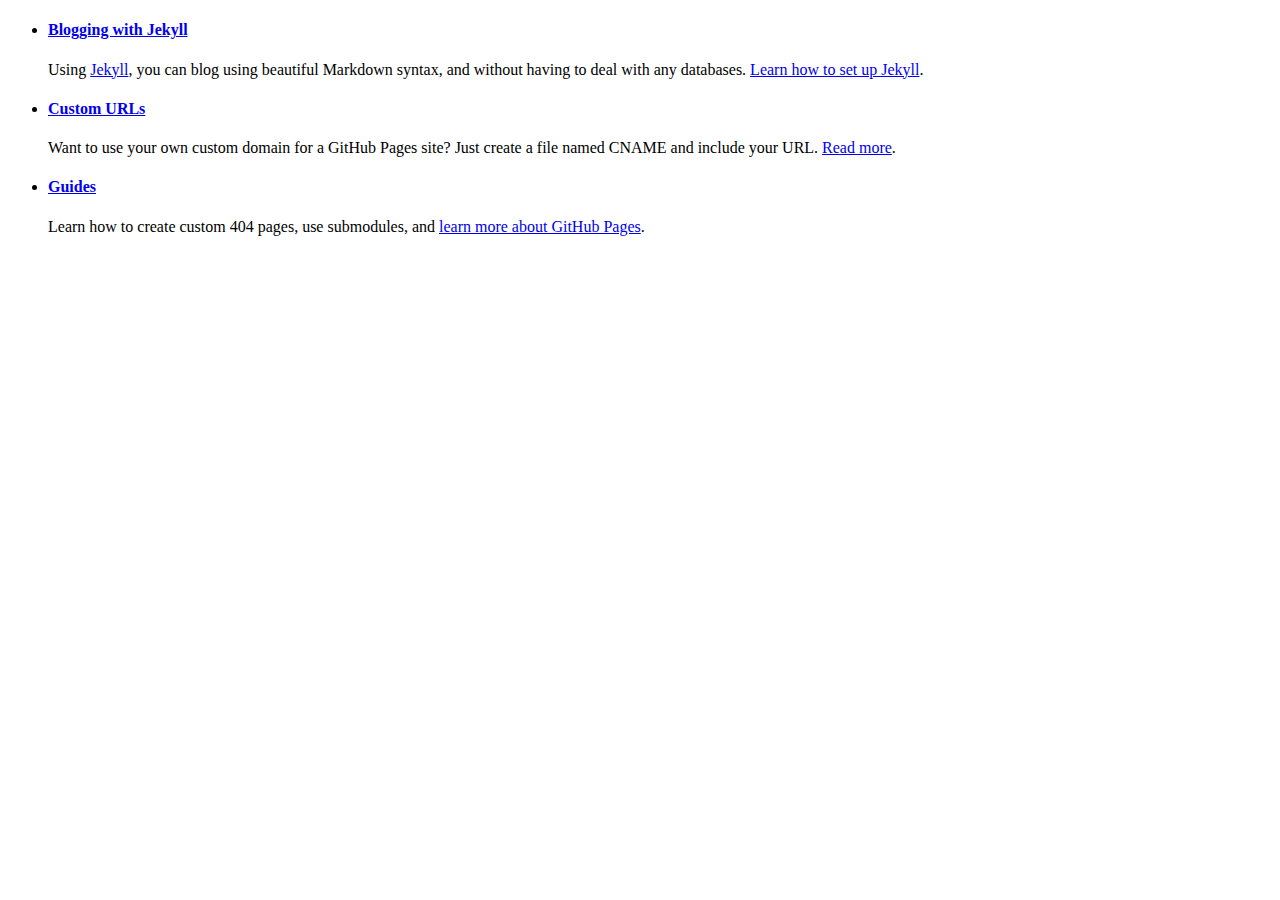
==== draft/index.html @ 1c07948c "add the html structure to pages" ====
<!DOCTYPE html>
<html>
    <head>
        <title></title>
    </head>
    <body>
        <!--  -->
        </html><ul class="next-steps wrapper">
            <li class="jekyll">
              <a class="hero-octicon" href="https://help.github.com/articles/using-jekyll-with-pages">
                <span class="mega-octicon octicon-pencil"></span>
              </a>
              <h4><a href="https://help.github.com/articles/using-jekyll-with-pages">Blogging with Jekyll</a></h4>
              <p>Using <a href="https://jekyllrb.com">Jekyll</a>, you can blog using beautiful Markdown syntax, and without having to deal with any databases. <a href="https://jekyllrb.com/docs/">Learn how to set up Jekyll</a>.</p>
            </li>
            <li class="custom-urls">
              <a class="hero-octicon" href="https://help.github.com/articles/setting-up-a-custom-domain-with-pages">
                <span class="mega-octicon octicon-link"></span>
              </a>
              <h4><a href="https://help.github.com/articles/setting-up-a-custom-domain-with-pages">Custom URLs</a></h4>
              <p>Want to use your own custom domain for a GitHub Pages site? Just create a file named CNAME  and include your URL. <a href="https://help.github.com/articles/setting-up-a-custom-domain-with-pages">Read more</a>.</p>
            </li>
            <li class="guides">
              <a class="hero-octicon" href="https://help.github.com/categories/20/articles">
                <span class="mega-octicon octicon-book"></span>
              </a>
              <h4><a href="https://help.github.com/categories/20/articles">Guides</a></h4>
              <p>Learn how to create custom 404 pages, use submodules, and <a href="https://help.github.com/categories/20/articles">learn more about GitHub Pages</a>.</p>
            </li>
          </ul>
    </body>
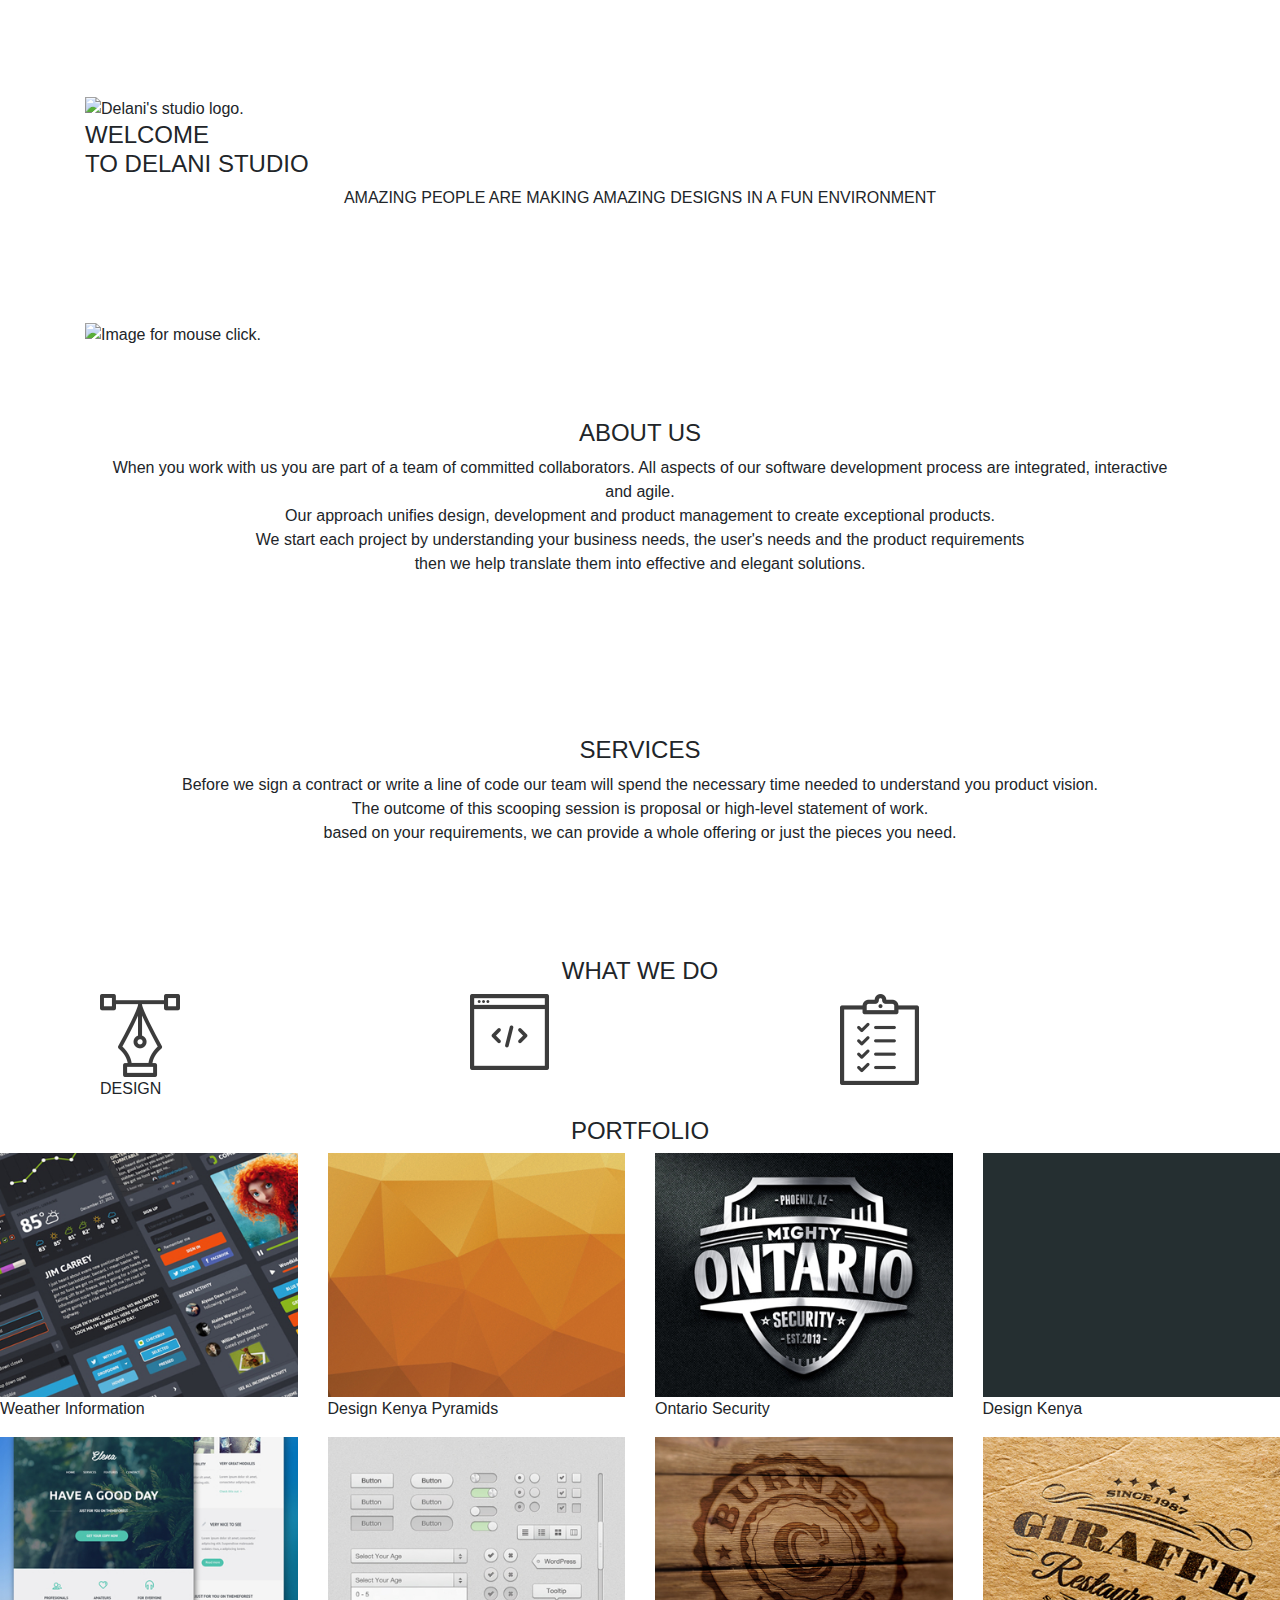
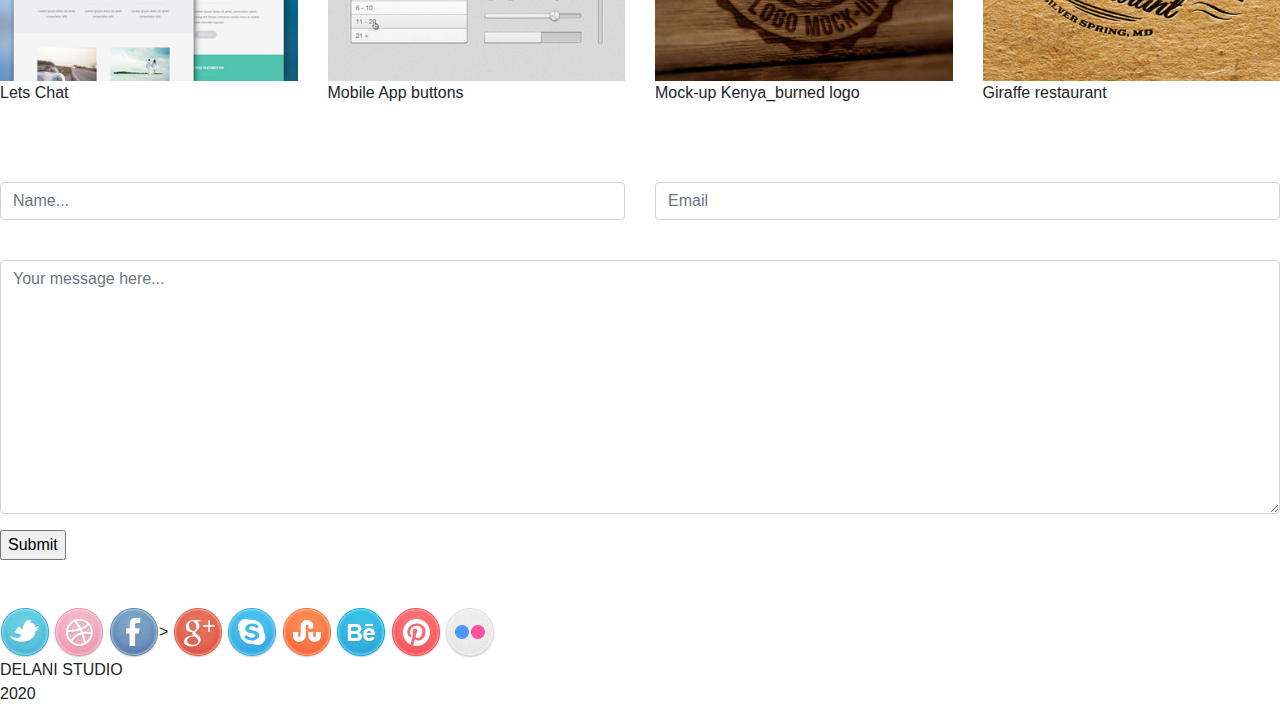
==== commit 79d60d1f: "add the html structure to pages" ====
--- a/draft/index.html
+++ b/draft/index.html
@@ -1,31 +1,172 @@
 <!DOCTYPE html>
-<html>
-    <head>
-        <title></title>
-    </head>
-    <body>
-        <!--  -->
-        </html><ul class="next-steps wrapper">
-            <li class="jekyll">
-              <a class="hero-octicon" href="https://help.github.com/articles/using-jekyll-with-pages">
-                <span class="mega-octicon octicon-pencil"></span>
-              </a>
-              <h4><a href="https://help.github.com/articles/using-jekyll-with-pages">Blogging with Jekyll</a></h4>
-              <p>Using <a href="https://jekyllrb.com">Jekyll</a>, you can blog using beautiful Markdown syntax, and without having to deal with any databases. <a href="https://jekyllrb.com/docs/">Learn how to set up Jekyll</a>.</p>
-            </li>
-            <li class="custom-urls">
-              <a class="hero-octicon" href="https://help.github.com/articles/setting-up-a-custom-domain-with-pages">
-                <span class="mega-octicon octicon-link"></span>
-              </a>
-              <h4><a href="https://help.github.com/articles/setting-up-a-custom-domain-with-pages">Custom URLs</a></h4>
-              <p>Want to use your own custom domain for a GitHub Pages site? Just create a file named CNAME  and include your URL. <a href="https://help.github.com/articles/setting-up-a-custom-domain-with-pages">Read more</a>.</p>
-            </li>
-            <li class="guides">
-              <a class="hero-octicon" href="https://help.github.com/categories/20/articles">
-                <span class="mega-octicon octicon-book"></span>
-              </a>
-              <h4><a href="https://help.github.com/categories/20/articles">Guides</a></h4>
-              <p>Learn how to create custom 404 pages, use submodules, and <a href="https://help.github.com/categories/20/articles">learn more about GitHub Pages</a>.</p>
-            </li>
-          </ul>
-    </body>+<html lang="en">
+<head>
+  <meta charset="UTF-8">
+  <meta name="viewport" content="width=device-width, initial-scale=1.0">
+  <meta http-equiv="X-UA-Compatible" content="ie=edge">
+  <link rel="stylesheet" href="https://stackpath.bootstrapcdn.com/bootstrap/4.5.2/css/bootstrap.min.css" integrity="sha384-JcKb8q3iqJ61gNV9KGb8thSsNjpSL0n8PARn9HuZOnIxN0hoP+VmmDGMN5t9UJ0Z" crossorigin="anonymous">
+  <link href="css/styles.css" rel="stylesheet" type="text/css">
+  <link href="https://fonts.googleapis.com/css?family=Amaranth|Great+Vibes|Lobster&display=swap" rel="stylesheet">
+  <script src="js/script.js"></script>
+  
+  <title>Delani Studio</title>
+</head>
+<body>
+  
+</div>
+  <div class="container">
+  <div class="intro">
+    <br><br><br><br>
+    <img src="./assets/logo/logo.png" alt="Delani's studio logo." class="Dlogo">
+    <h4>WELCOME<br>TO DELANI STUDIO</h4>
+    <p style="text-align: center;">AMAZING PEOPLE ARE MAKING AMAZING DESIGNS IN A FUN ENVIRONMENT</p>
+    <br><br><br><br>
+    <img src="./assets/mouse_click.png" alt="Image for mouse click." class="MouseClick">
+    <br>
+  </div>
+  <div class="aboutUs">
+    <br><br><br>
+    <h4 style="text-align: center;">ABOUT US</h4>
+    <p style="text-align: center;">When you work with us you are part of a team of committed collaborators. All aspects of our software development process are integrated, interactive<br> and agile.<br>
+      Our approach unifies design, development and product management to create exceptional products.<br> We start each project by understanding
+      your business needs, the user's needs and the product requirements<br> then we help translate them into effective and elegant solutions.
+      <br><br><br>
+  </div>
+  <div class="services">
+      <br><br><br><br>
+      <h4 style="text-align: center;">SERVICES</h4>
+      <p style="text-align: center;">
+        Before we sign a contract or write a line of code our team will spend the necessary time needed to understand you product vision.<br>
+        The outcome of this scooping session is proposal or high-level statement of work.<br>
+        based on your requirements, we can provide a whole offering or just the pieces you need.
+        <br><br><br><br>
+  </div>
+  <div class="whatWeDo">
+    <br>
+      <h4 style="text-align: center;">WHAT WE DO</h4>
+      <div class="col-md-12">
+      <div class="row">
+        <figure class="col-md-4" id="design">
+            <img src="/images/service icons/design_icon.png" alt="Delani's design icon.">
+            <figcaption id="figcaption1" class="figcaption1">DESIGN</figcaption>
+            </figure>
+        <figure class="col-md-4" id="development">
+              <img src="/images/service icons/dev_icon.png" alt="Delani's dev. icon.">
+        </figure>
+        <figure class="col-md-4" id="productManagement">
+              <img src="/images/service icons/product_icon.png" alt="Delani's product.">
+          </div>  
+      </div>
+    </div>
+  </div>
+
+  <div class="Portfolio">
+      <h4 style="text-align: center;">PORTFOLIO</h4>
+      <div class="row">
+        <div class="col-sm-12 col-md-6 col-lg-3 custom-info-on-portfolio-images" id="work1">
+            <img src="/images/portfolio/work1.jpg" alt="Weather information image" width="100%">
+          <div class="Hover">
+           <p id=Hover_designKenya>Weather Information</p>
+          </div>
+        </div>
+        <div class="col-sm-12 col-md-6 col-lg-3 custom-info-on-portfolio-images" id="work2">
+            <img src="/images/portfolio/work2.jpg" alt="Design Kenya image" width="100%">
+          <div class="Hover">
+            <p id=Hover_designKenya>Design Kenya Pyramids</p>
+          </div>
+        </div>
+        <div class="col-sm-12 col-md-6 col-lg-3 custom-info-on-portfolio-images" id="work3">
+          <img src="/images/portfolio/work3.jpg" alt="Ontario Security image" width="100%">
+          <div class="Hover">
+            <p id=Hover_designKenya>Ontario Security</p>
+          </div>
+        </div>
+        <div class="col-sm-12 col-md-6 col-lg-3 custom-info-on-portfolio-images " id="work4">
+            <img src="/images/portfolio/work4.jpg" alt="Design image" width="100%">
+          <div class="Hover">
+            <p id=Hover_designKenya>Design Kenya</p>
+          </div>
+        </div>
+      </div>
+      <div class="row">
+        <div class="col-sm-12 col-md-6 col-lg-3 custom-info-on-portfolio-images" id="work5">
+            <img src="/images/portfolio/work5.jpg" alt="Let's chat image" width="100%"> 
+          <div class="Hover">
+              <p id=Hover_designKenya>Lets Chat</p>
+          </div> 
+        </div>
+        <div class="col-sm-12 col-md-6 col-lg-3 custom-info-on-portfolio-images" id="work6">
+            <img src="/images/portfolio/work6.jpg" alt="Mobile App buttons image" width="100%">
+          <div class="Hover">
+            <p id=Hover_designKenya>Mobile App buttons</p>
+          </div>
+        </div>
+        <div class="col-sm-12 col-md-6 col-lg-3 custom-info-on-portfolio-images" id="work7">
+            <img src="/images/portfolio/work7.jpg" alt="Mock-up Kenya_burned logo" width="100%">
+          <div class="Hover">
+            <p id=Hover_designKenya>Mock-up Kenya_burned logo</p>
+          </div>
+        </div>
+        <div class="col-sm-12 col-md-6 col-lg-3 custom-info-on-portfolio-images" id="work8">
+            <img src="/images/portfolio/work8.jpg" alt="Giraffe restaurant" width="100%">
+          <div class="Hover">
+            <p id=Hover_designKenya>Giraffe restaurant</p>
+          </div>
+        </div>
+      </div>
+    </div>
+  <div class="Contact-Us">
+      <h4 style="text-align: center; color:white">CONTACT US</h4>
+         <form action="https://gmail.us4.list-manage.com/subscribe/post?u=c40818488e702cd7135824a2b&amp;id=9e32737afc" method="post" id="mc-embedded-subscribe-form contact" name="mc-embedded-subscribe-form" class="validate" target="_blank" novalidate>
+          <div class="row" id="contact-info-input">
+              <div class="col-6">
+                <div class="form-group">
+                  <label for="name"></label>
+                  <input type="text" name="FNAME" class="required form-control" id="mce-FNAME name" placeholder="Name...">
+
+                </div>
+              </div>
+              <div class="col-6">
+                <div class="form-group">
+                  <label for="email"></label>
+                  <input type="text" value="" name="EMAIL" class="required email form-control" id="mce-EMAIL email" placeholder="Email">
+                </div>
+              </div>
+              <div class="col-12">
+                <div class="form-group">
+                <label for="message"></label>
+                <textarea type="text" name="MESSAGE" class="required form-control" id="mce-MESSAGE comment" cols="30" rows="10" placeholder="Your message here..."></textarea>
+              </div>
+            </div>
+          </div>
+          <div class="submit"><input type="submit" value="Submit" name="subscribe" id="mc-embedded-subscribe" class="button"></div>
+         </form>
+  </div>
+  
+  <div class="Footer" id="socialMediaIcons">
+    <br><br>
+    
+    <img src="/images/social icons/twitter.png" alt="Twitter icon"><i class="fab fa-lg fa-twitter"></i></a>
+
+    <img src="/images/social icons/dribble.png" alt="Dribble icon"><i class="fab fa-lg fa-dribbble"></i></a>
+
+    <img src="/images/social icons/facebook.png" alt="Facebook icon">><i class="fab fa-lg fa-facebook-f"></i></a>
+    
+    <img src="/images/social icons/g_plus.png" alt="Google_plus icon"><i class="fab fa-lg fa-google-plus-g"></i></a>
+
+    <img src="/images/social icons/skype.png" alt="Skype icon"><i class="fab fa-lg fa-skype"></i></a>
+    
+    <img src="/images/social icons/stumble_upon.png" alt="Stumble-upon icon"><i class="fab fa-lg fa-stumble-upon"></i></a>
+   
+    <img src="/images/social icons/behance.png" alt="Behance icon"><i class="fab fa-lg fa-behance"></i></a>
+  
+    <img src="/images/social icons/pinterest.png" alt="Pinterest icon"><i class="fab fa-lg fa-pinterest"></i></a>
+   
+    <img src="/images/social icons/flickr.png" alt="Flickr icon"><i class="fab fa-lg fa-flickr"></i></a>
+    <p>DELANI STUDIO<br>2020</p>
+  </div>
+</div>
+<script src="js/jquery-3.4.1.js">
+</script>
+</body>
+</html>